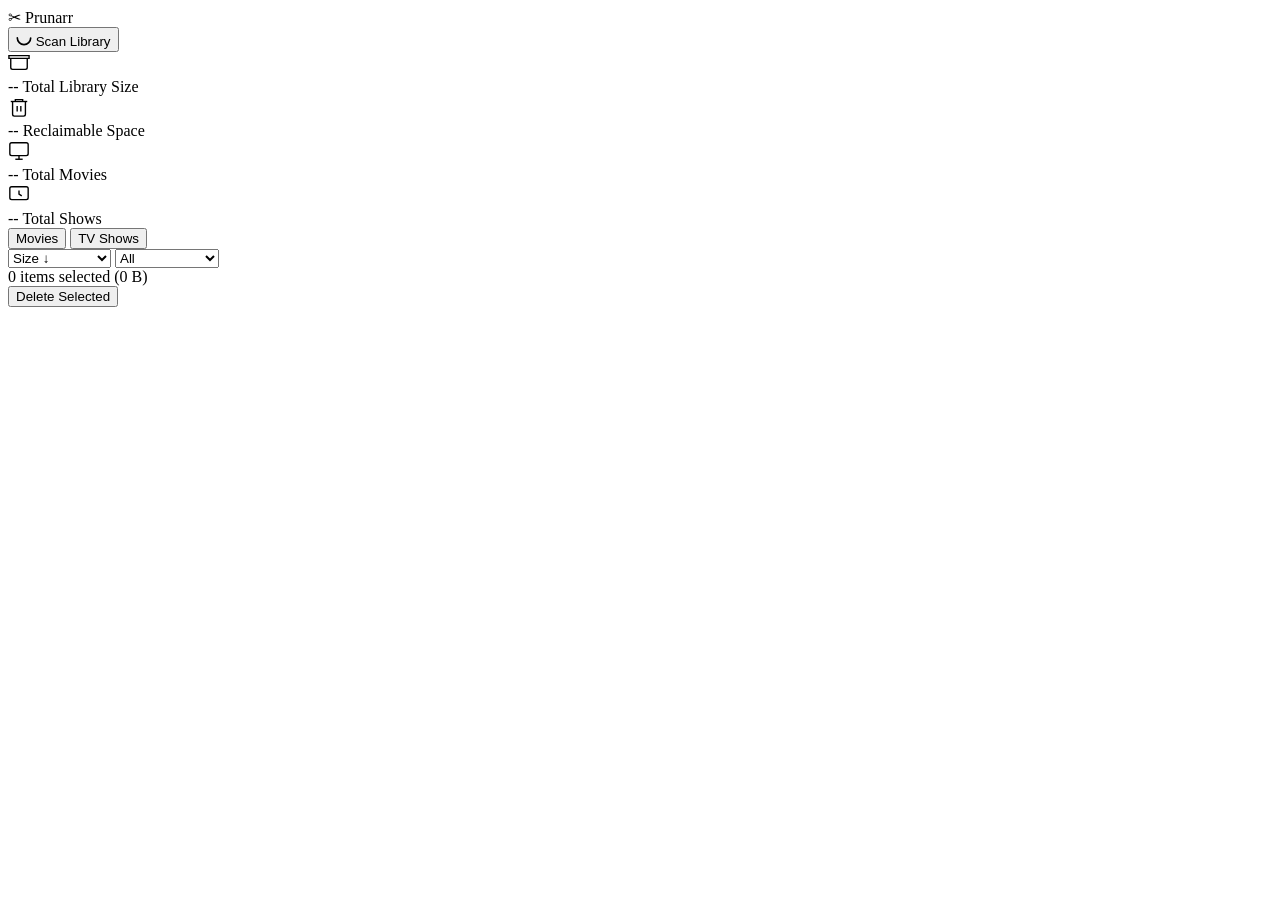
==== app/templates/index.html @ a4f2caf4 "Initial release of Prunarr - media library pruning tool Smart recommendation engine analyzing Plex/R" ====
<!DOCTYPE html>
<html lang="en">
<head>
    <meta charset="UTF-8">
    <meta name="viewport" content="width=device-width, initial-scale=1.0">
    <meta name="view-transition" content="same-origin">
    <title>Prunarr</title>
    <link rel="stylesheet" href="/static/style.css">
</head>
<body>
    <!-- Navigation Bar -->
    <nav class="navbar">
        <div class="nav-left">
            <span class="logo">&#9986; Prunarr</span>
        </div>
        <div class="nav-right">
            <span class="last-scan" id="lastScanTime"></span>
            <button class="scan-btn" id="scanBtn" aria-label="Scan media library">
                <svg class="scan-spinner" viewBox="0 0 24 24" width="16" height="16">
                    <circle cx="12" cy="12" r="10" stroke="currentColor" stroke-width="2.5" fill="none" stroke-dasharray="31.4 31.4" stroke-linecap="round"/>
                </svg>
                <span class="scan-label">Scan Library</span>
            </button>
        </div>
    </nav>

    <!-- Stats Bar -->
    <section class="stats-bar">
        <div class="stat-card">
            <div class="stat-icon">
                <svg viewBox="0 0 24 24" width="22" height="22" fill="none" stroke="currentColor" stroke-width="1.5"><path d="M3 7v10a2 2 0 002 2h14a2 2 0 002-2V7"/><path d="M1 4h22v3H1z"/></svg>
            </div>
            <div class="stat-info">
                <span class="stat-value" id="statTotalSize">--</span>
                <span class="stat-label">Total Library Size</span>
            </div>
        </div>
        <div class="stat-card reclaimable">
            <div class="stat-icon">
                <svg viewBox="0 0 24 24" width="22" height="22" fill="none" stroke="currentColor" stroke-width="1.5"><path d="M3 6h18"/><path d="M8 6V4h8v2"/><path d="M5 6v14a2 2 0 002 2h10a2 2 0 002-2V6"/><path d="M10 11v6"/><path d="M14 11v6"/></svg>
            </div>
            <div class="stat-info">
                <span class="stat-value" id="statReclaimable">--</span>
                <span class="stat-label">Reclaimable Space</span>
            </div>
        </div>
        <div class="stat-card">
            <div class="stat-icon">
                <svg viewBox="0 0 24 24" width="22" height="22" fill="none" stroke="currentColor" stroke-width="1.5"><rect x="2" y="3" width="20" height="14" rx="2"/><path d="M8 21h8"/><path d="M12 17v4"/></svg>
            </div>
            <div class="stat-info">
                <span class="stat-value" id="statMovies">--</span>
                <span class="stat-label">Total Movies</span>
            </div>
        </div>
        <div class="stat-card">
            <div class="stat-icon">
                <svg viewBox="0 0 24 24" width="22" height="22" fill="none" stroke="currentColor" stroke-width="1.5"><rect x="2" y="3" width="20" height="14" rx="2"/><path d="M12 7v4l3 2"/></svg>
            </div>
            <div class="stat-info">
                <span class="stat-value" id="statShows">--</span>
                <span class="stat-label">Total Shows</span>
            </div>
        </div>
    </section>

    <!-- Tab Bar -->
    <div class="controls-bar">
        <div class="tabs">
            <button class="tab active" data-tab="movies">Movies</button>
            <button class="tab" data-tab="shows">TV Shows</button>
        </div>
        <div class="filters">
            <select id="sortSelect" aria-label="Sort order">
                <option value="size_desc">Size &#8595;</option>
                <option value="score_asc">Worst First</option>
                <option value="name_asc">Name A-Z</option>
                <option value="rating_desc">Rating &#8595;</option>
                <option value="last_played_asc">Last Watched</option>
            </select>
            <select id="filterSelect" aria-label="Filter by recommendation">
                <option value="all">All</option>
                <option value="STRONG_DELETE">Strong Delete</option>
                <option value="DELETE">Delete</option>
                <option value="CONSIDER">Consider</option>
                <option value="KEEP">Keep</option>
                <option value="STRONG_KEEP">Strong Keep</option>
            </select>
        </div>
    </div>

    <!-- Media Grid -->
    <main class="media-grid" id="mediaGrid" aria-label="Media library">
        <!-- Cards rendered by JS -->
    </main>

    <!-- Empty State -->
    <div class="empty-state" id="emptyState" hidden>
        <p>No media found. Click <strong>Scan Library</strong> to pull data from Radarr, Sonarr, and Tautulli.</p>
    </div>

    <!-- Sticky Action Bar -->
    <div class="action-bar" id="actionBar">
        <div class="action-info">
            <span id="selectedCount">0 items selected</span>
            <span class="action-size" id="selectedSize">(0 B)</span>
        </div>
        <button class="delete-btn" id="deleteBtn">Delete Selected</button>
    </div>

    <!-- Delete Confirmation Dialog (native <dialog>) -->
    <dialog class="delete-dialog" id="deleteDialog">
        <div class="dialog-content">
            <h3>Confirm Deletion</h3>
            <p id="dialogMessage">Are you sure you want to delete the selected items? This will remove files from disk.</p>
            <div class="dialog-actions">
                <button class="dialog-cancel" id="dialogCancel">Cancel</button>
                <button class="dialog-confirm" id="dialogConfirm">Delete</button>
            </div>
        </div>
    </dialog>

    <script type="module" src="/static/app.js"></script>
</body>
</html>
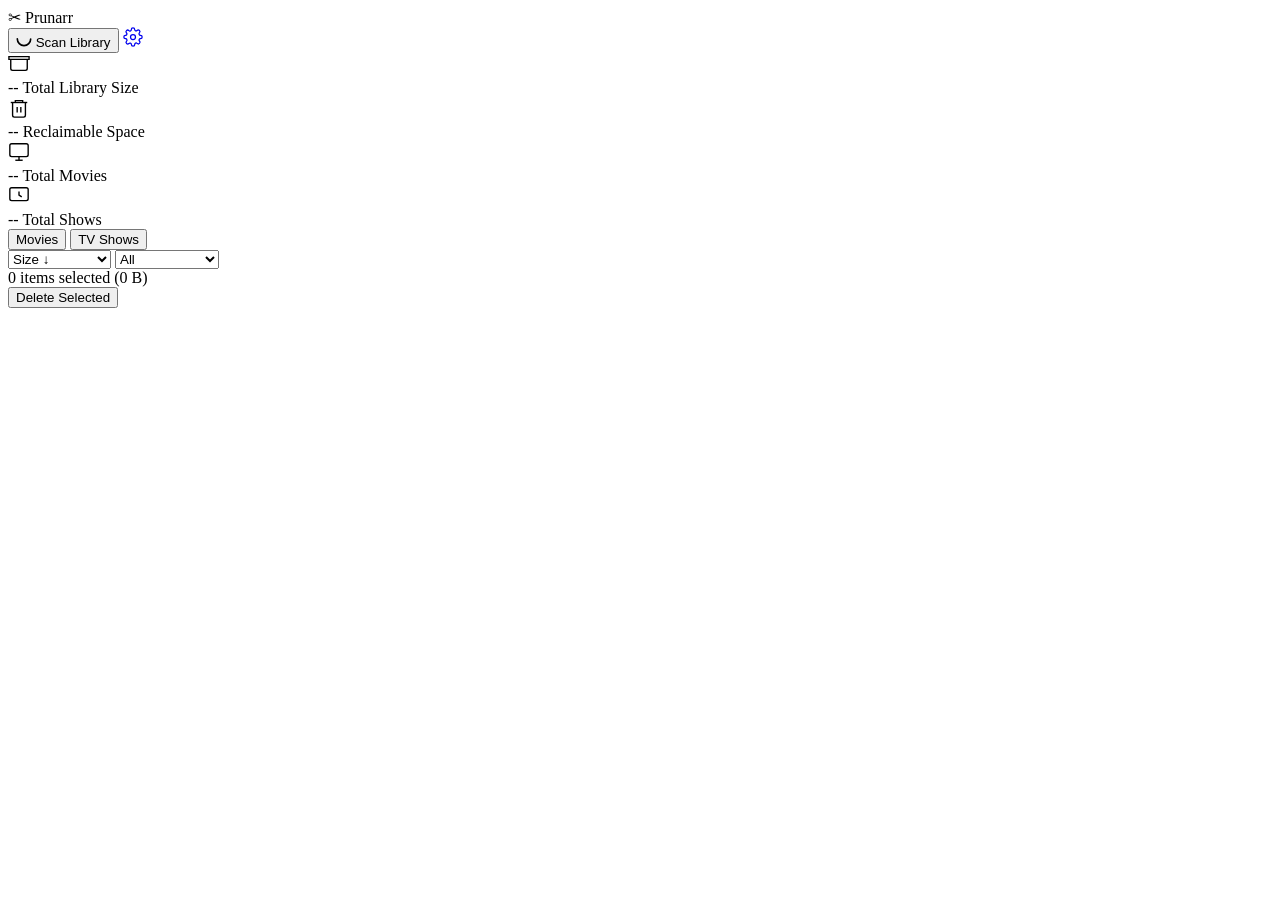
==== commit 21268158: "Add configurable settings UI, auth, and comprehensive tests - Web-based settings page for API connec" ====
--- a/app/templates/index.html
+++ b/app/templates/index.html
@@ -21,6 +21,9 @@
                 </svg>
                 <span class="scan-label">Scan Library</span>
             </button>
+            <a href="/settings" class="nav-icon-link" aria-label="Settings">
+                <svg viewBox="0 0 24 24" width="20" height="20" fill="none" stroke="currentColor" stroke-width="1.5"><circle cx="12" cy="12" r="3"/><path d="M19.4 15a1.65 1.65 0 0 0 .33 1.82l.06.06a2 2 0 0 1-2.83 2.83l-.06-.06a1.65 1.65 0 0 0-1.82-.33 1.65 1.65 0 0 0-1 1.51V21a2 2 0 0 1-4 0v-.09A1.65 1.65 0 0 0 9 19.4a1.65 1.65 0 0 0-1.82.33l-.06.06a2 2 0 0 1-2.83-2.83l.06-.06A1.65 1.65 0 0 0 4.68 15a1.65 1.65 0 0 0-1.51-1H3a2 2 0 0 1 0-4h.09A1.65 1.65 0 0 0 4.6 9a1.65 1.65 0 0 0-.33-1.82l-.06-.06a2 2 0 0 1 2.83-2.83l.06.06A1.65 1.65 0 0 0 9 4.68a1.65 1.65 0 0 0 1-1.51V3a2 2 0 0 1 4 0v.09a1.65 1.65 0 0 0 1 1.51 1.65 1.65 0 0 0 1.82-.33l.06-.06a2 2 0 0 1 2.83 2.83l-.06.06A1.65 1.65 0 0 0 19.4 9a1.65 1.65 0 0 0 1.51 1H21a2 2 0 0 1 0 4h-.09a1.65 1.65 0 0 0-1.51 1z"/></svg>
+            </a>
         </div>
     </nav>
 
